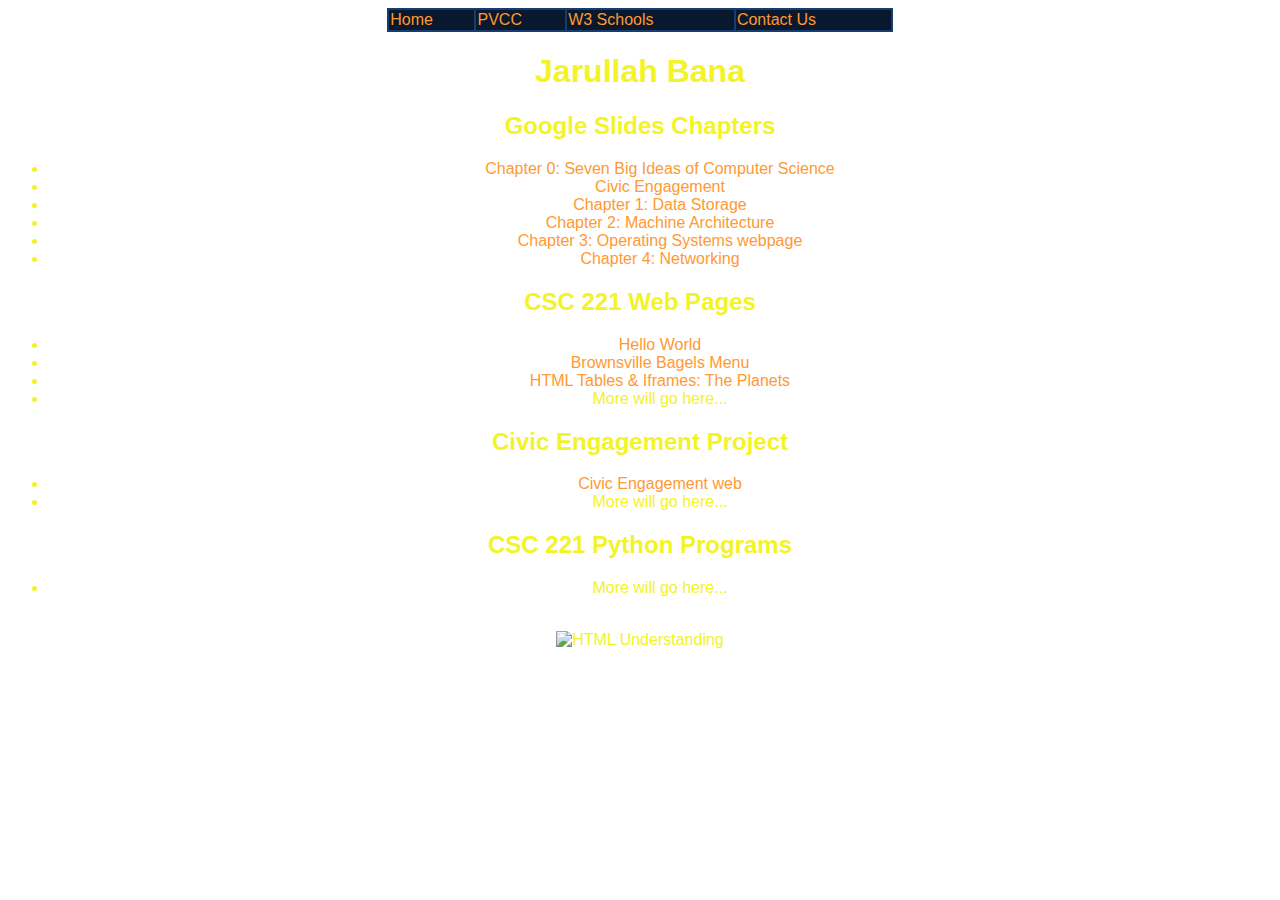
==== index.html @ 385dfa30 "Add files via upload" ====
<!DOCTYPE html>
<html lang="en">
<head>
    <meta charset="UTF-8">
    <meta name="viewport" content="width=device-width, initial-scale=1.0">
    <title>Jarullah Bana</title>
    <style>
        a {
            text-decoration: none;
        }
        a:link {
            color: #ff9933;
        }
        a:visited {
            color: #ff33b1;
        }
        a:hover {
            color: #0099aa;
        }
        a:active {
            color: #996699;
        }
    </style>
</head>
<body style="background-image: url(wp-index.png); font-family: Arial, Helvetica, sans-serif;">
    <table border="0" style="width: 40%; color: #f3f325; background-color: #153d72; margin: auto;">
        <tr style="background-color: #09182c;">
            <td><a href="index.html">Home</a></td>
            <td><a href="https://www.pvcc.edu">PVCC</a></td>
            <td><a href="https://www.w3schools.com/html/">W3 Schools</a></td>
            <td><a href="contactus.html">Contact Us</a></td>
        </tr>
    </table>
    
    <div style="text-align: center; color: #f3f325;">
        <h1>Jarullah Bana</h1>
        <h2>Google Slides Chapters</h2>
        <ul>
            <li><a href="https://docs.google.com/presentation/d/1RJY1MpJSB0CCs0bSWfoDoSPSXJ8qwKMLkVRZEBzQJpM/edit?usp=sharing">Chapter 0: Seven Big Ideas of Computer Science</a></li>
            <li><a href="https://docs.google.com/presentation/d/1OlpRPNE6PvOrOp1U9v9Yu1qs1ywsMpC2INvnZmTJvbY/edit?usp=sharing">Civic Engagement</a></li>
            <li><a href="https://docs.google.com/presentation/d/1bbEtNqgzDo7j1ULAFqis7Pbn3K9voET1y8I137y4wt8/edit?usp=sharing">Chapter 1: Data Storage</a></li>
            <li><a href="https://docs.google.com/presentation/d/1DwXZo5DjDaj4mv7LSzvRcB5oZI5yYzzfEvU7eEWBLyo/edit?usp=sharing">Chapter 2: Machine Architecture</a></li>
            <li><a href="ch3opsys.html">Chapter 3: Operating Systems webpage</a></li>
            <li><a href="file:///Users/jarullah/Desktop/HTML/ch4.html">Chapter 4: Networking</a></li>
        </ul>
        <h2>CSC 221 Web Pages</h2>
        <ul>
            <li><a href="helloworld.html">Hello World</a></li>
            <li><a href="bagels.html">Brownsville Bagels Menu</a></li>
            <li><a href="planets.html">HTML Tables & Iframes: The Planets</a></li>
            <li>More will go here...</li>
        </ul>
        <h2>Civic Engagement Project</h2>
        <ul>
            <li><a href="file:///Users/jarullah/Desktop/Civic_Engagement_Website/home.html">Civic Engagement web</a></li>
            <li>More will go here...</li>
        </ul>
        <h2>CSC 221 Python Programs</h2>
        <ul>
            <li>More will go here...</li>
        </ul>
        <br>
        <!-- Added image from provided link -->
        <img src="https://static1.makeuseofimages.com/wordpress/wp-content/uploads/2010/03/HTML-Understanding-Featured.jpg?q=50&fit=crop&w=1140&h=&dpr=1.5" alt="HTML Understanding" style="width: 100%;">
    </div>
</body>
</html>
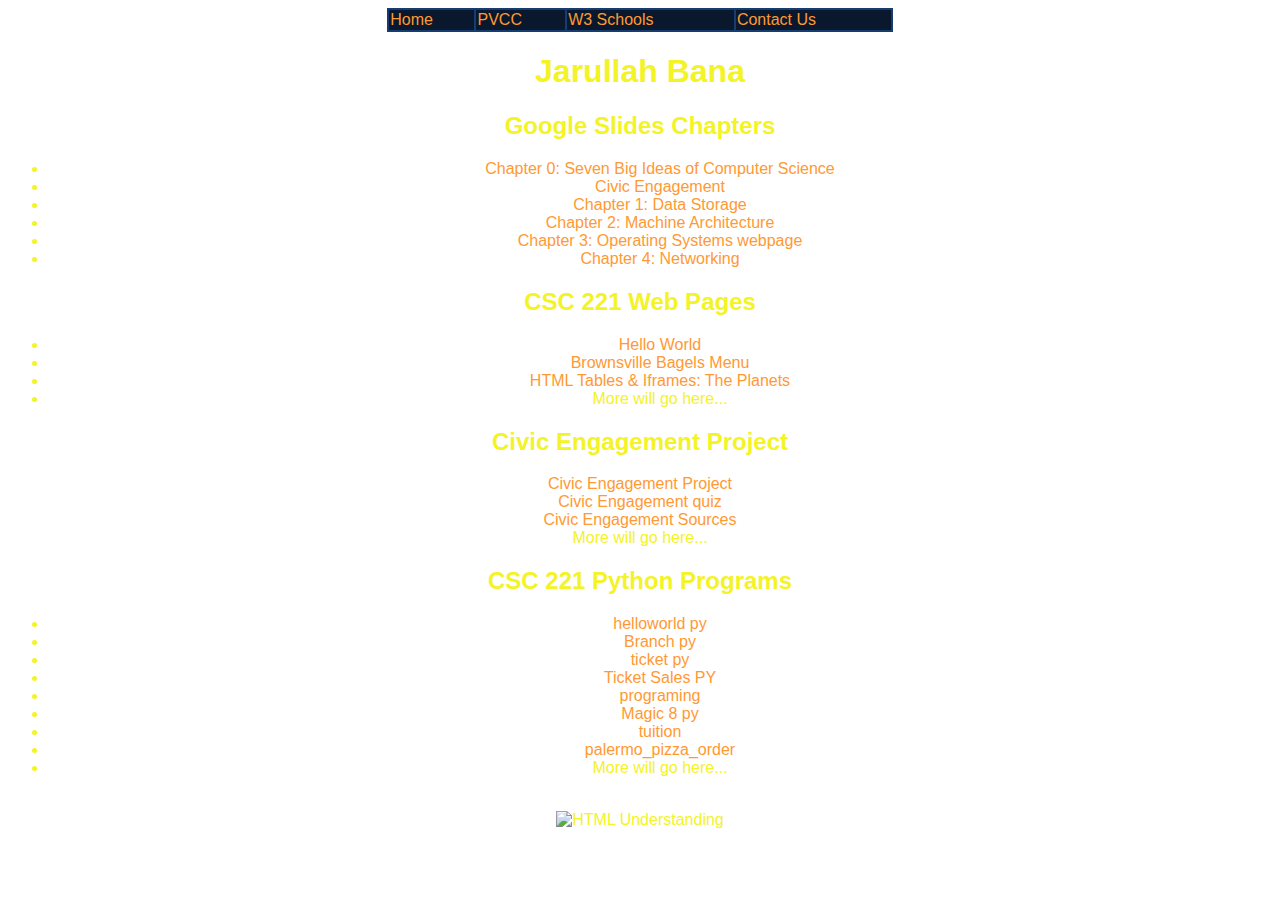
==== commit 6db29036: "Add files via upload" ====
--- a/index.html
+++ b/index.html
@@ -51,12 +51,23 @@
             <li>More will go here...</li>
         </ul>
         <h2>Civic Engagement Project</h2>
-        <ul>
-            <li><a href="file:///Users/jarullah/Desktop/Civic_Engagement_Website/home.html">Civic Engagement web</a></li>
-            <li>More will go here...</li>
+        <li><a href="https://jarullahbana-pvcc.github.io/home.html">Civic Engagement Project</a></li>
+        <li><a href="https://jarullahbana-pvcc.github.io/quiz.html">Civic Engagement quiz</a></li>
+        <li><a href="https://jarullahbana-pvcc.github.io/sources.html">Civic Engagement Sources</a></li>
+            
+        <li>More will go here...</li>
         </ul>
         <h2>CSC 221 Python Programs</h2>
         <ul>
+            <li><a href="helloworld.py">helloworld py</a></li>
+            <li><a href="branch.py">Branch py</a></li>
+            <li><a href="ticket.py">ticket py</a></li>
+            <li><a href="ticket_sales.py">Ticket Sales PY</a></li>
+            <li><a href="programing.html">programing</a></li>
+            <li><a href="magic8.py">Magic 8 py</a></li>
+            <li><a href="tuition.py">tuition</a></li>
+            <li><a href="palermo_pizza_order.py">palermo_pizza_order</a></li>
+            
             <li>More will go here...</li>
         </ul>
         <br>
@@ -64,4 +75,4 @@
         <img src="https://static1.makeuseofimages.com/wordpress/wp-content/uploads/2010/03/HTML-Understanding-Featured.jpg?q=50&fit=crop&w=1140&h=&dpr=1.5" alt="HTML Understanding" style="width: 100%;">
     </div>
 </body>
-</html>
+</html>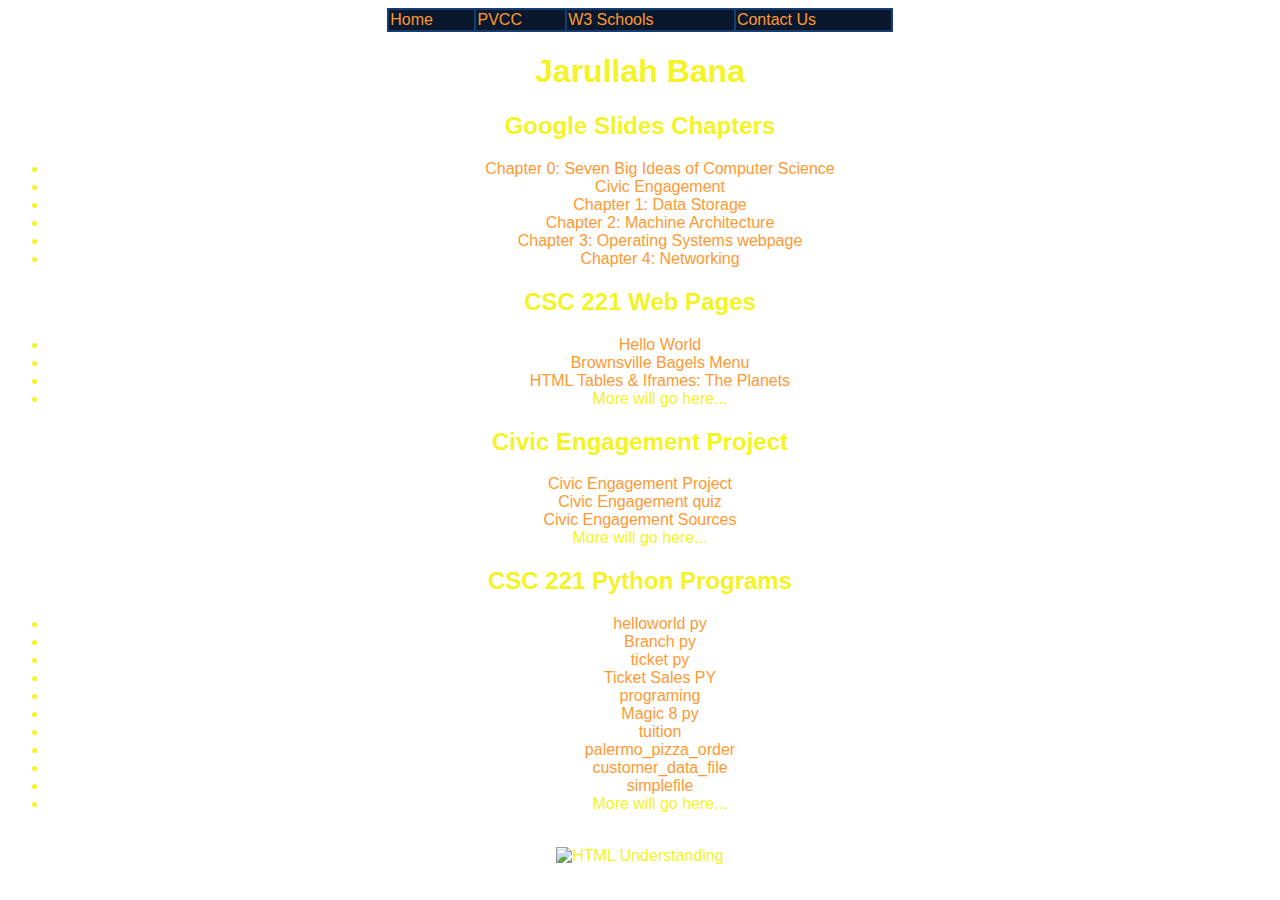
==== commit 2b41ddcc: "Add files via upload" ====
--- a/index.html
+++ b/index.html
@@ -67,6 +67,8 @@
             <li><a href="magic8.py">Magic 8 py</a></li>
             <li><a href="tuition.py">tuition</a></li>
             <li><a href="palermo_pizza_order.py">palermo_pizza_order</a></li>
+            <li><a href="customer_data_file.csv">customer_data_file</a></li>
+            <li><a href="simplefile.py">simplefile</a></li>
             
             <li>More will go here...</li>
         </ul>
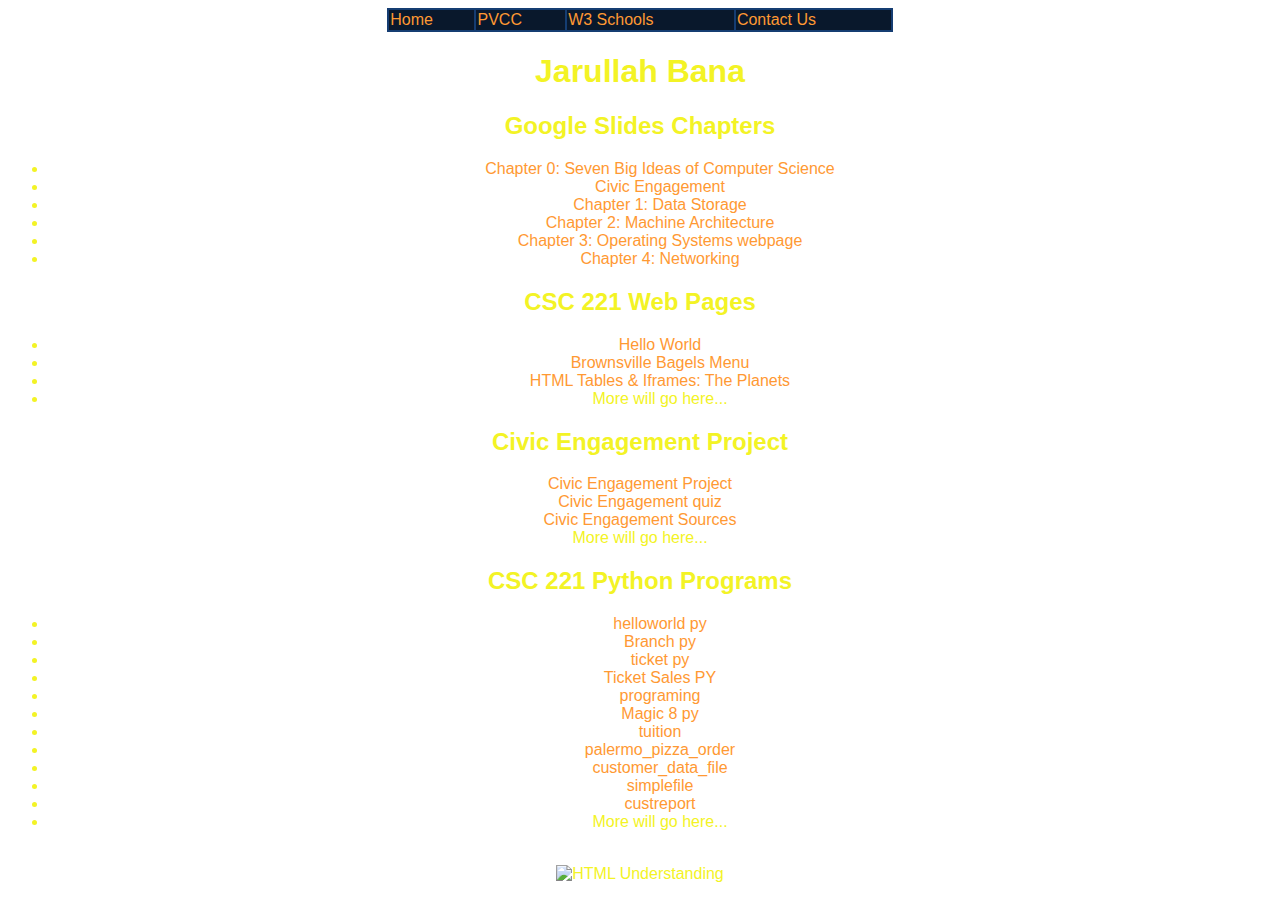
==== commit 8cbcba0a: "Add files via upload" ====
--- a/index.html
+++ b/index.html
@@ -69,7 +69,7 @@
             <li><a href="palermo_pizza_order.py">palermo_pizza_order</a></li>
             <li><a href="customer_data_file.csv">customer_data_file</a></li>
             <li><a href="simplefile.py">simplefile</a></li>
-            
+            <li><a href="custreport.py">custreport</a></li>
             <li>More will go here...</li>
         </ul>
         <br>
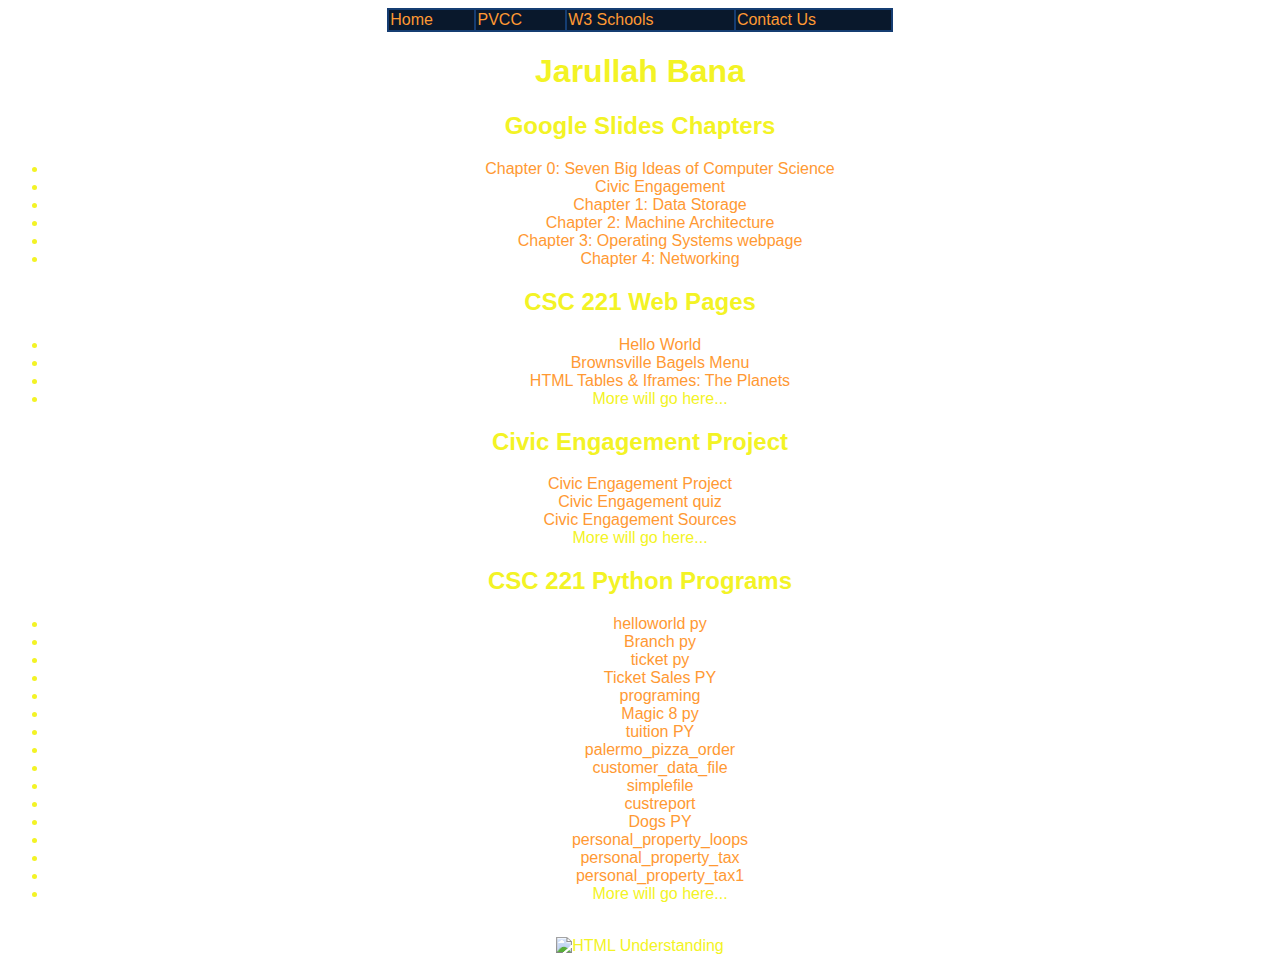
==== commit 2310d27e: "Add files via upload" ====
--- a/index.html
+++ b/index.html
@@ -65,11 +65,15 @@
             <li><a href="ticket_sales.py">Ticket Sales PY</a></li>
             <li><a href="programing.html">programing</a></li>
             <li><a href="magic8.py">Magic 8 py</a></li>
-            <li><a href="tuition.py">tuition</a></li>
+            <li><a href="tuition.py">tuition PY</a></li>
             <li><a href="palermo_pizza_order.py">palermo_pizza_order</a></li>
             <li><a href="customer_data_file.csv">customer_data_file</a></li>
             <li><a href="simplefile.py">simplefile</a></li>
             <li><a href="custreport.py">custreport</a></li>
+            <li><a href="dogs.py">Dogs PY</a></li>
+            <li><a href="personal_property_loops.py">personal_property_loops</a></li>
+            <li><a href="personal_property_tax.py">personal_property_tax</a></li>
+            <li><a href="personal_property_tax1.py">personal_property_tax1</a></li>
             <li>More will go here...</li>
         </ul>
         <br>
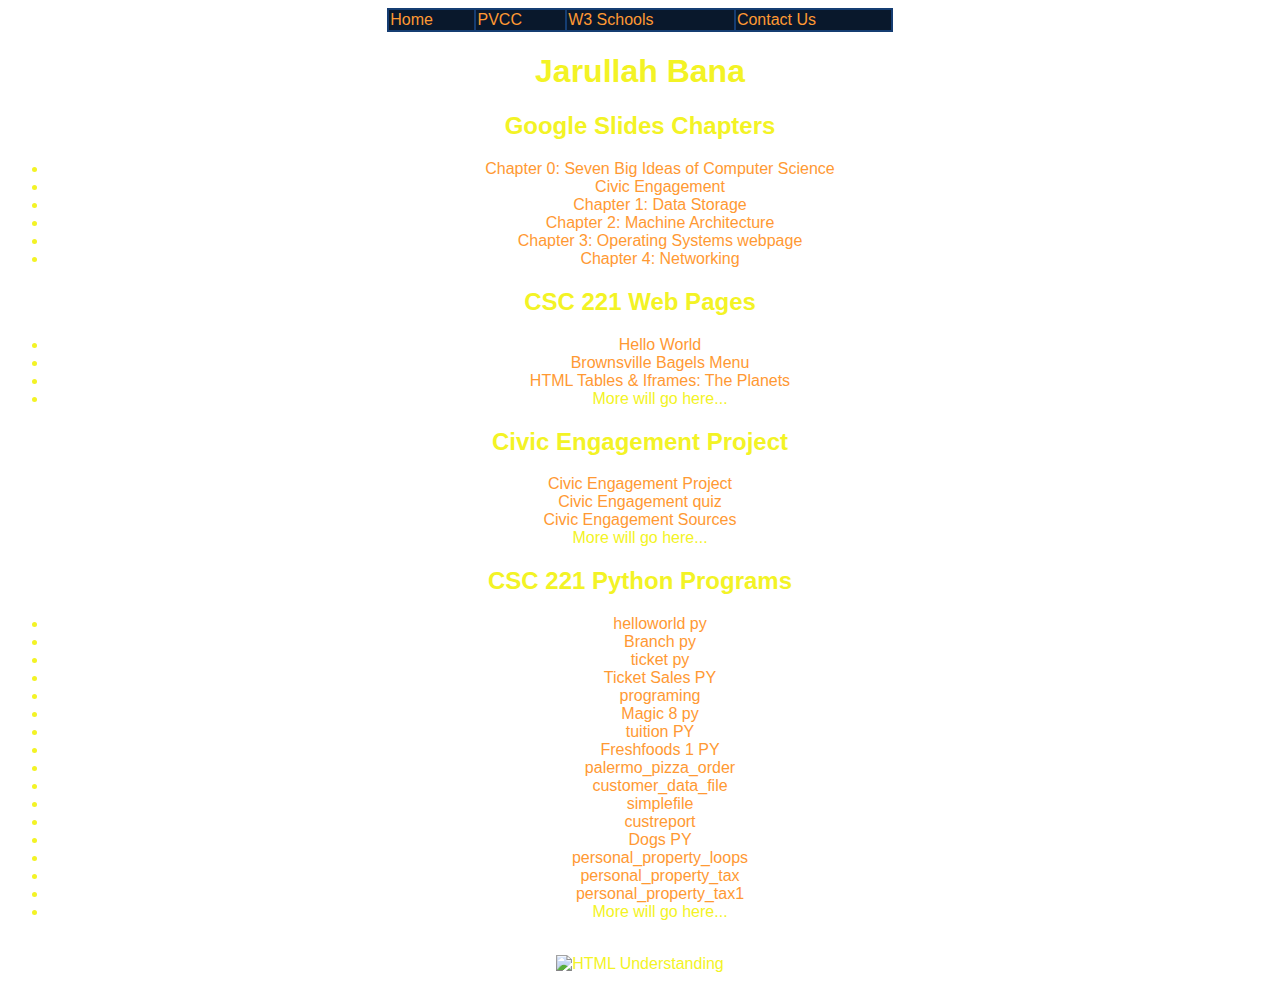
==== commit b6400c81: "Add files via upload" ====
--- a/index.html
+++ b/index.html
@@ -66,6 +66,7 @@
             <li><a href="programing.html">programing</a></li>
             <li><a href="magic8.py">Magic 8 py</a></li>
             <li><a href="tuition.py">tuition PY</a></li>
+            <li><a href="freshfoods.py">Freshfoods 1 PY</a></li>
             <li><a href="palermo_pizza_order.py">palermo_pizza_order</a></li>
             <li><a href="customer_data_file.csv">customer_data_file</a></li>
             <li><a href="simplefile.py">simplefile</a></li>
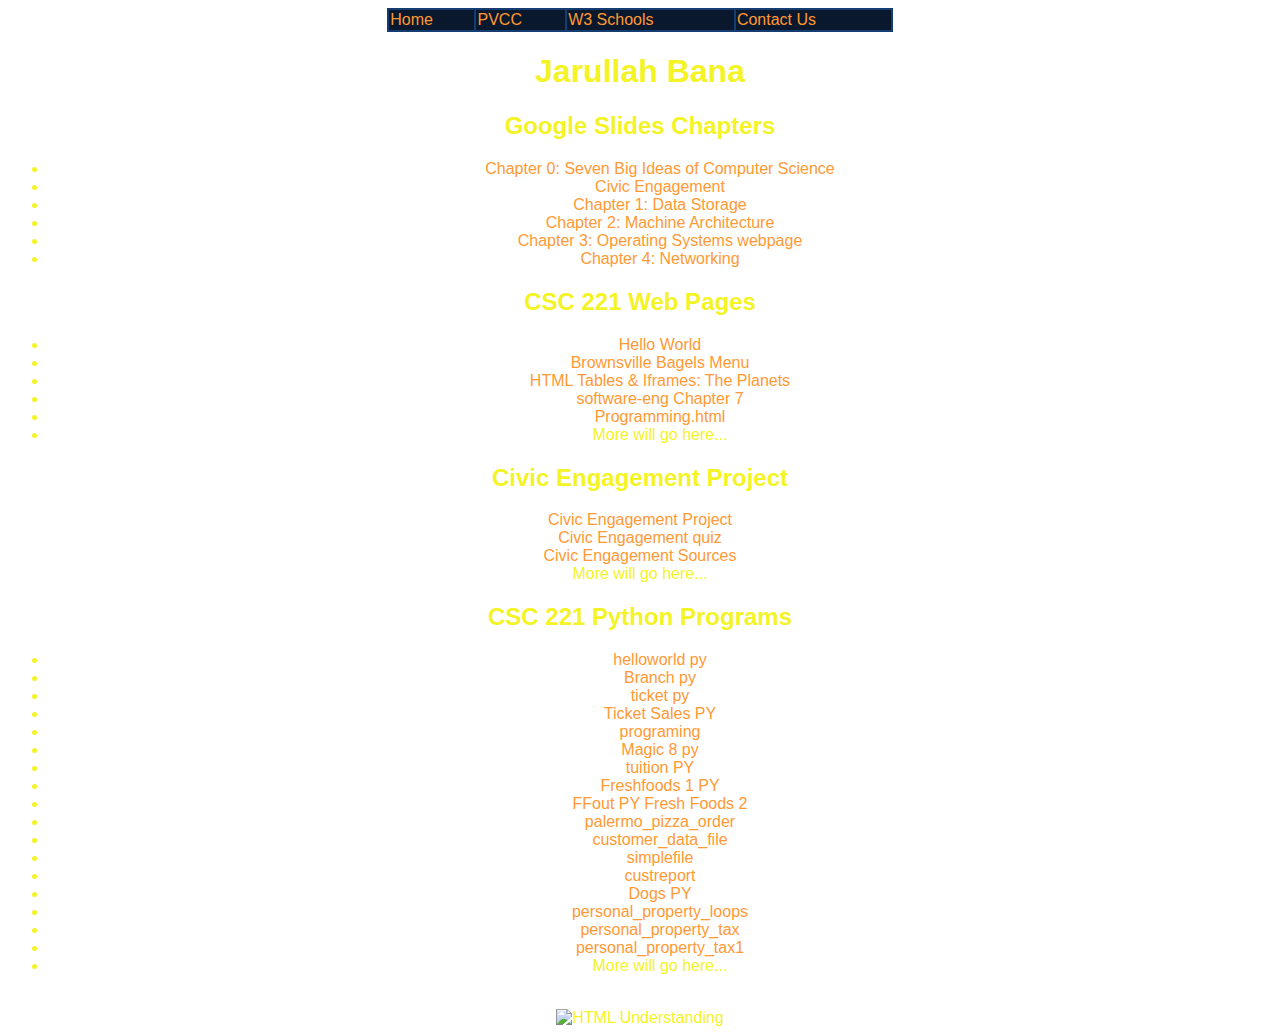
==== commit ea7e2748: "Add files via upload" ====
--- a/index.html
+++ b/index.html
@@ -48,6 +48,8 @@
             <li><a href="helloworld.html">Hello World</a></li>
             <li><a href="bagels.html">Brownsville Bagels Menu</a></li>
             <li><a href="planets.html">HTML Tables & Iframes: The Planets</a></li>
+            <li><a href="software-eng.html">software-eng Chapter 7</a></li>
+            <li><a href="programming.html">Programming.html</a></li>
             <li>More will go here...</li>
         </ul>
         <h2>Civic Engagement Project</h2>
@@ -67,6 +69,7 @@
             <li><a href="magic8.py">Magic 8 py</a></li>
             <li><a href="tuition.py">tuition PY</a></li>
             <li><a href="freshfoods.py">Freshfoods 1 PY</a></li>
+            <li><a href="ffout.py">FFout PY Fresh Foods 2</a></li>
             <li><a href="palermo_pizza_order.py">palermo_pizza_order</a></li>
             <li><a href="customer_data_file.csv">customer_data_file</a></li>
             <li><a href="simplefile.py">simplefile</a></li>
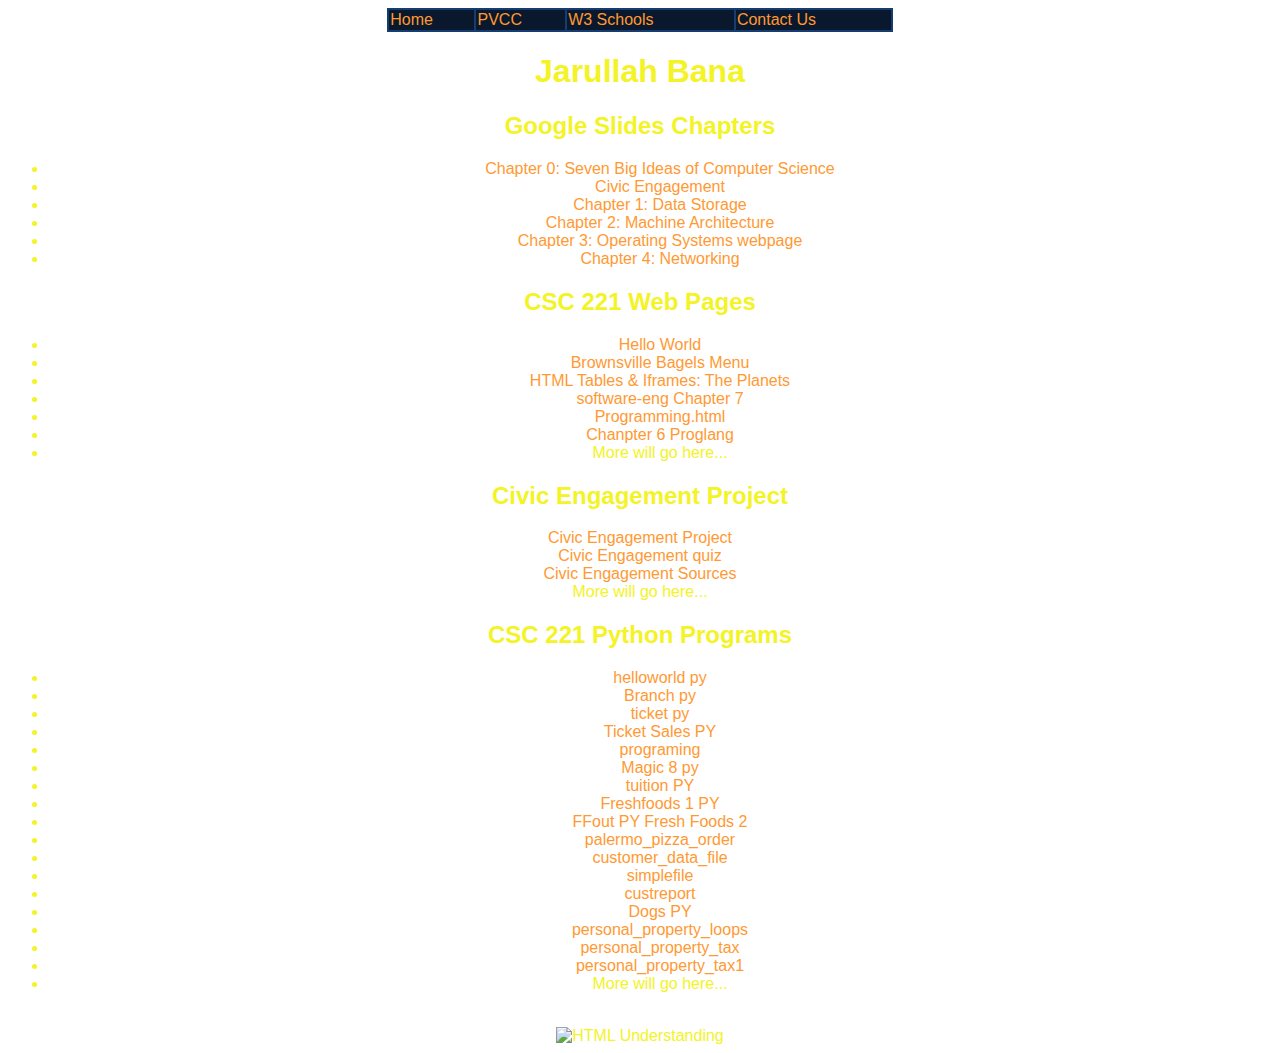
==== commit d8153e4a: "Add files via upload" ====
--- a/index.html
+++ b/index.html
@@ -50,6 +50,7 @@
             <li><a href="planets.html">HTML Tables & Iframes: The Planets</a></li>
             <li><a href="software-eng.html">software-eng Chapter 7</a></li>
             <li><a href="programming.html">Programming.html</a></li>
+            <li><a href="proglang.html">Chanpter 6 Proglang</a></li>
             <li>More will go here...</li>
         </ul>
         <h2>Civic Engagement Project</h2>
